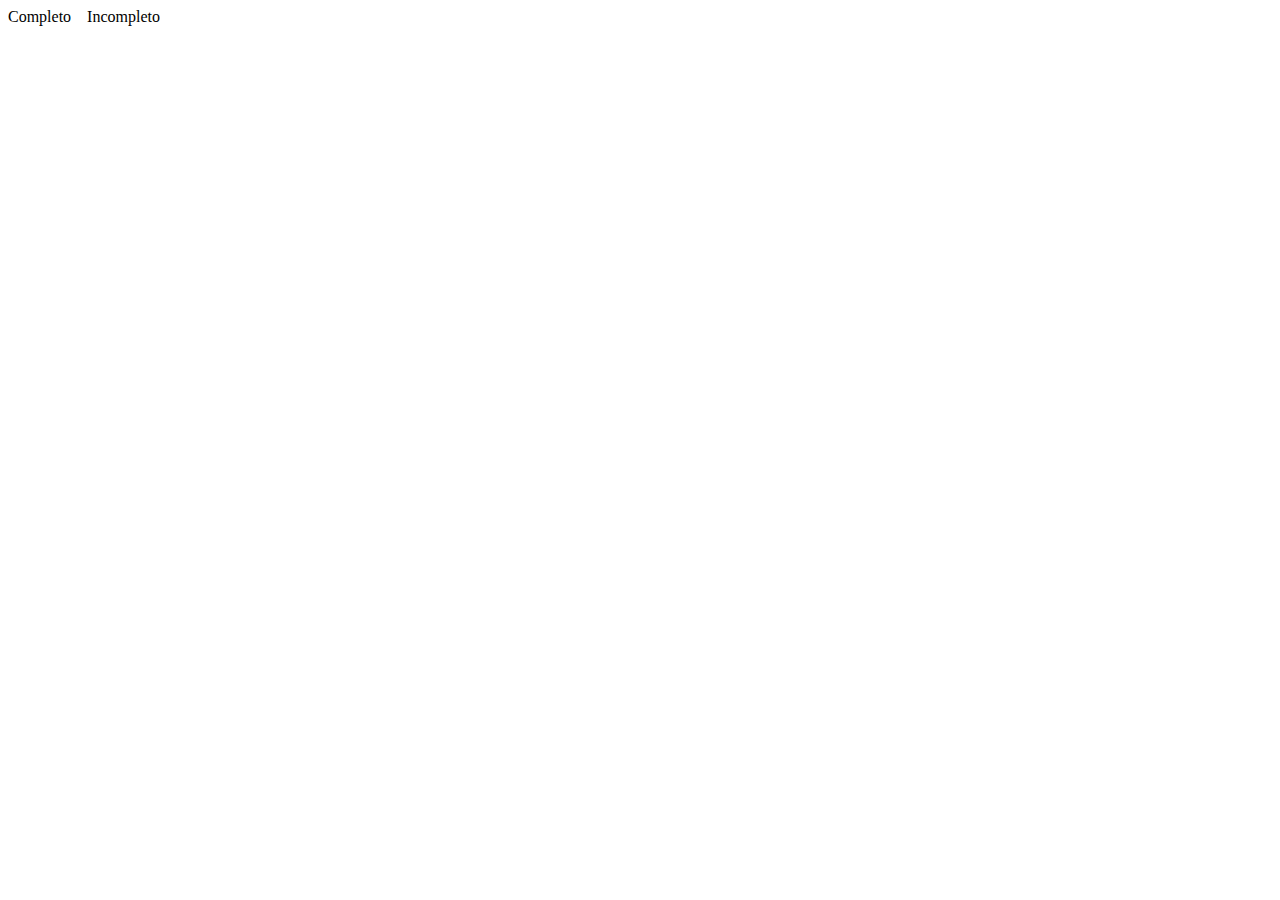
==== api.html @ 07360692 "atualizando a bagaça do API" ====
<!DOCTYPE html>
<html lang="pt-br">
<head>
    <meta charset="UTF-8">
    <meta http-equiv="X-UA-Compatible" content="IE=edge">
    <meta name="viewport" content="width=device-width, initial-scale=1.0">
    <link rel="stylesheet" href="./css/style2.css">
    <title>Api de Merda </title>
</head>
<body onload="carregarApi()">
        <div id = "pronto">Completo</div>
        <div id = "naumPronto">Incompleto</div>
        <script src="./js/api.js"></script>

</body>
</html>
---- css/style2.css ----
#pronto .card{
    background-color: rgb(53, 241, 116);

}

body {
    display: flex;
    gap: 1rem;
    text-align: center;
}

.card{
    border: 1px solid #000;
    border-radius:15px;
    background-color: rgb(127, 204, 255);
    padding: 0 10px;
    margin: 15px 0;
    height: 150px;
    text-align: left;
}
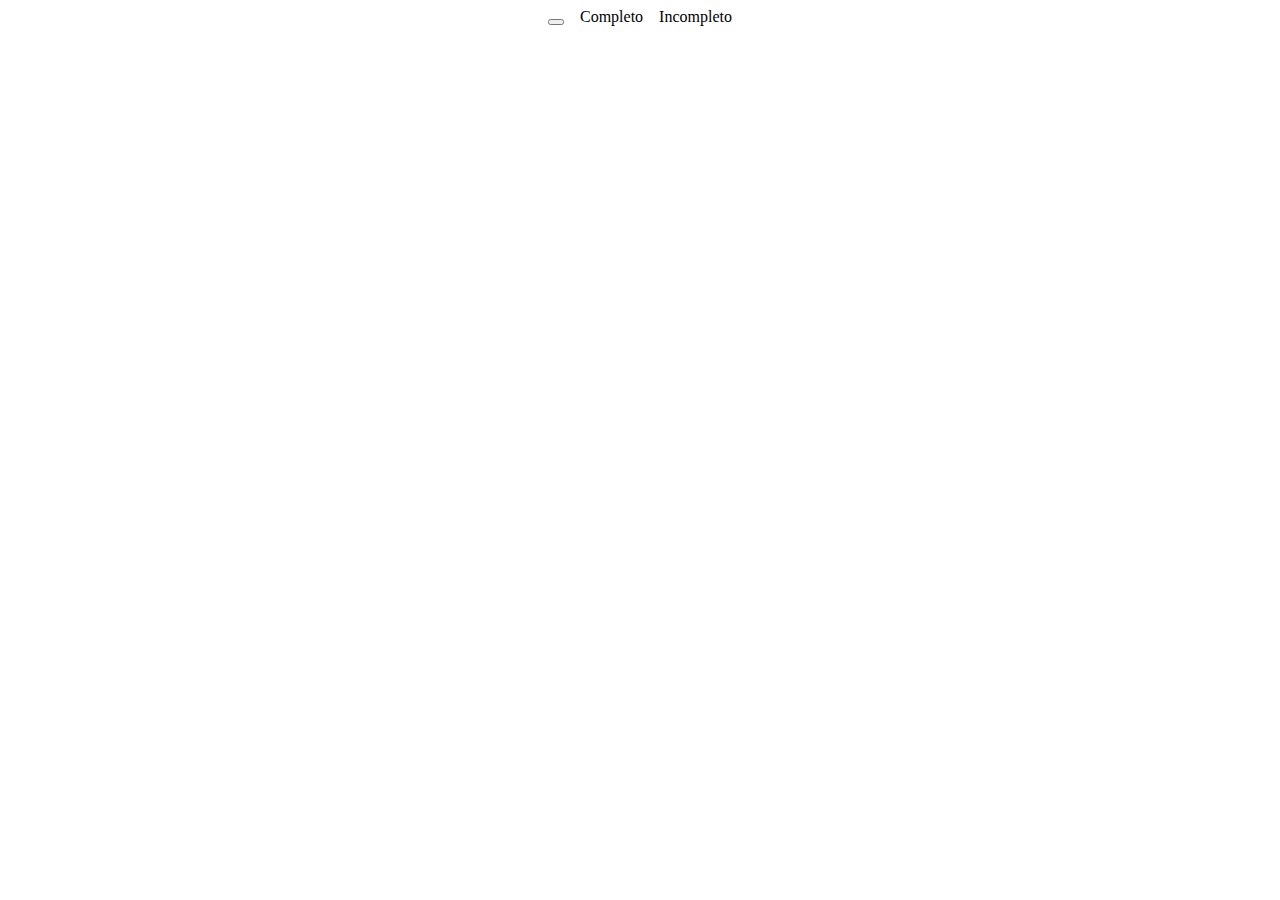
==== commit c22aee50: "linka index pra api e vice versa" ====
--- a/api.html
+++ b/api.html
@@ -5,9 +5,11 @@
     <meta http-equiv="X-UA-Compatible" content="IE=edge">
     <meta name="viewport" content="width=device-width, initial-scale=1.0">
     <link rel="stylesheet" href="./css/style2.css">
-    <title>Api de Merda </title>
+    <script src="https://kit.fontawesome.com/256fb4a9c2.js" crossorigin="anonymous"></script>
+    <title>Api de Tarefas a fazer - a.k.a. To-do List</title>
 </head>
 <body onload="carregarApi()">
+        <div><button id="voltar"><i class="fas fa-undo-alt fa-2x"></i></button></div>
         <div id = "pronto">Completo</div>
         <div id = "naumPronto">Incompleto</div>
         <script src="./js/api.js"></script>
--- a/css/style2.css
+++ b/css/style2.css
@@ -1,12 +1,16 @@
 #pronto .card{
     background-color: rgb(53, 241, 116);
 
+}
+div a {
+    list-style: none;
 }
 
 body {
     display: flex;
     gap: 1rem;
     text-align: center;
+    justify-content: center;
 }
 
 .card{
@@ -18,3 +22,4 @@
     height: 150px;
     text-align: left;
 }
+
